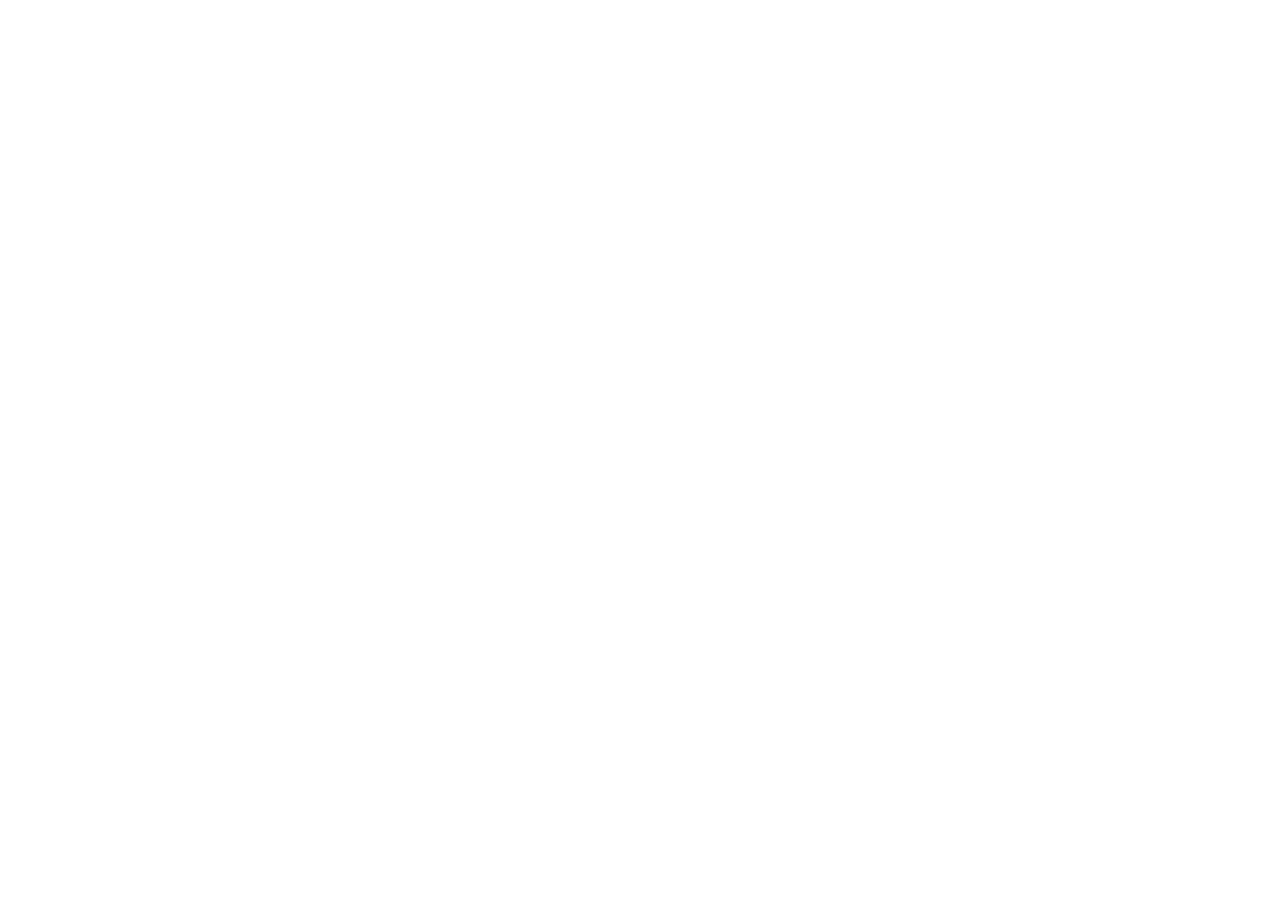
==== src/main/resources/templates/progress_lessons_edit.html @ fc5da5c0 "added based templates" ====
<!DOCTYPE html>
<html lang="ru" xmlns:th="http://www.thymeleaf.org">
<head>
    <meta charset="UTF-8">
    <title>Title</title>
    <link rel="stylesheet" th:href="@{/style.css}">
</head>
<body>

</body>
</html>
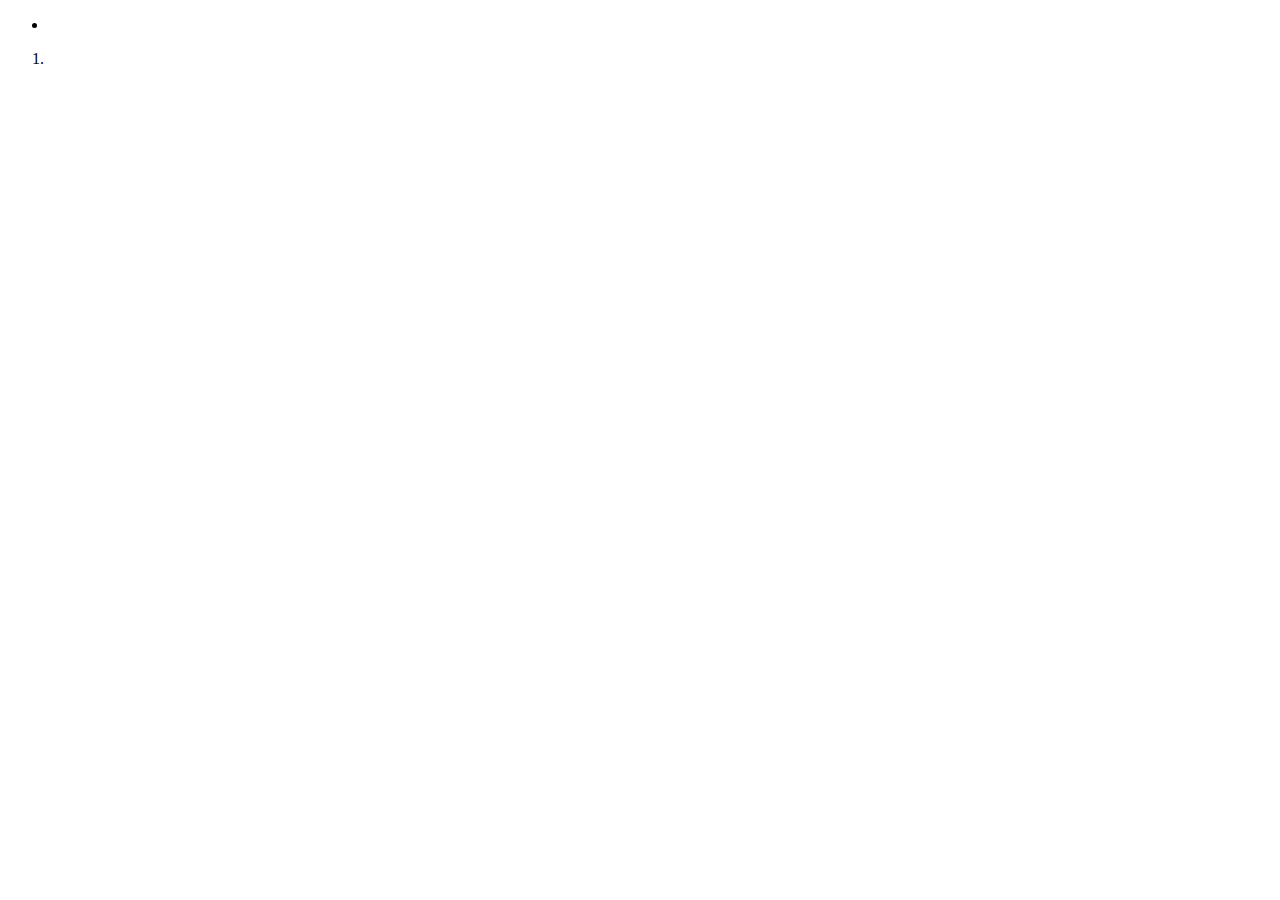
==== commit 67993fe7: "lot of work done" ====
--- a/src/main/resources/templates/progress_lessons_edit.html
+++ b/src/main/resources/templates/progress_lessons_edit.html
@@ -6,6 +6,14 @@
     <link rel="stylesheet" th:href="@{/style.css}">
 </head>
 <body>
+<ul th:each="user:${users}">
+    <li th:utext="${user.surname}+' '+${user.name}+', '+${user.group}">
+
+    </li>
+</ul>
+<ol th:each="prog:${progress}">
+    <li th:utext="${prog.getLessonName()}">
+</ol>
 
 </body>
 </html>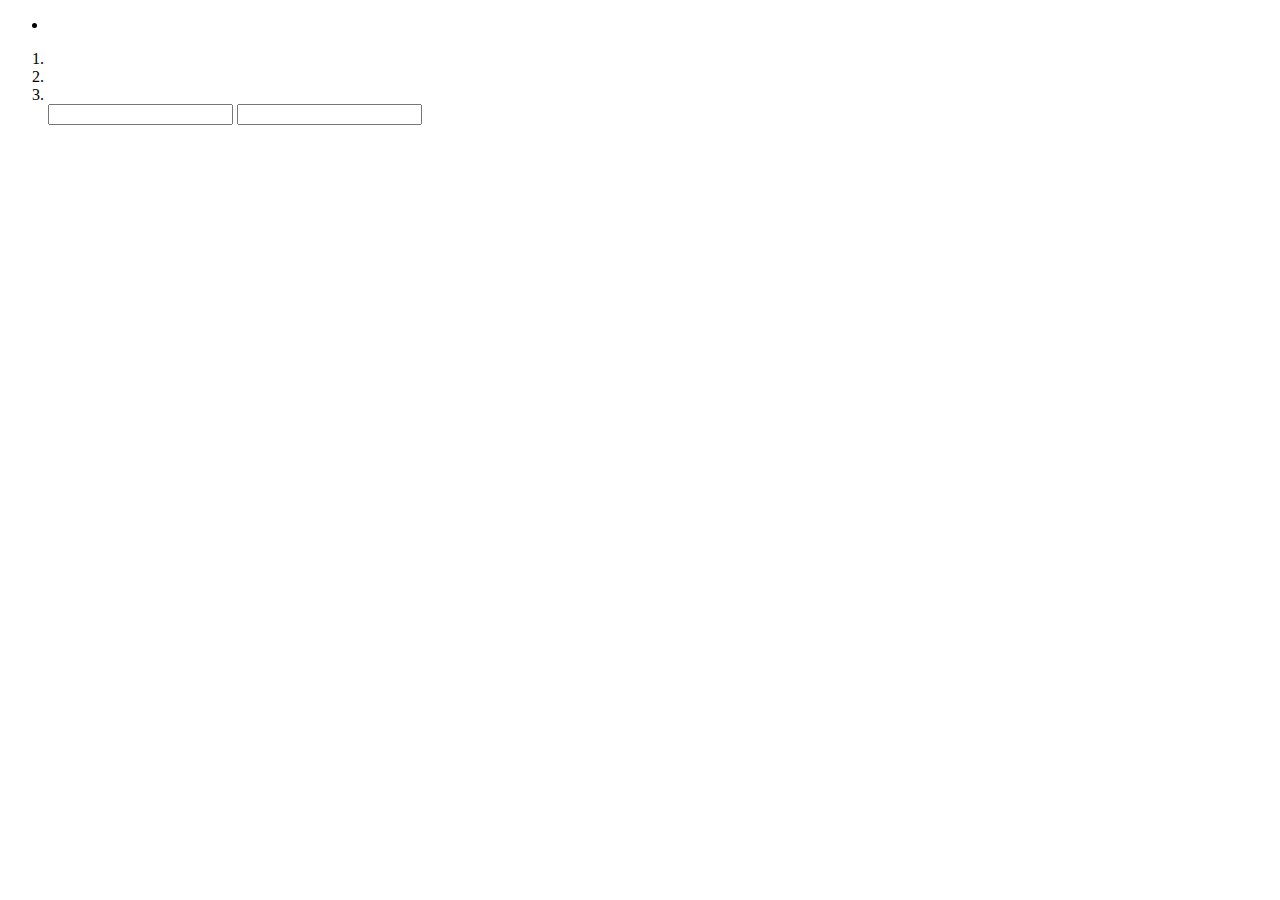
==== commit 71de2c6b: "modernized UserController" ====
--- a/src/main/resources/templates/progress_lessons_edit.html
+++ b/src/main/resources/templates/progress_lessons_edit.html
@@ -12,7 +12,15 @@
     </li>
 </ul>
 <ol th:each="prog:${progress}">
-    <li th:utext="${prog.getLessonName()}">
+    <li th:utext="${prog.getLessonName()}"></li>
+    <li th:utext="${prog.getVisitLecture()}"></li>
+    <li th:utext="${prog.getLesson()}"></li>
+    <label>
+        <input type="text">
+    </label>
+    <label>
+        <input type="text">
+    </label>
 </ol>
 
 </body>
